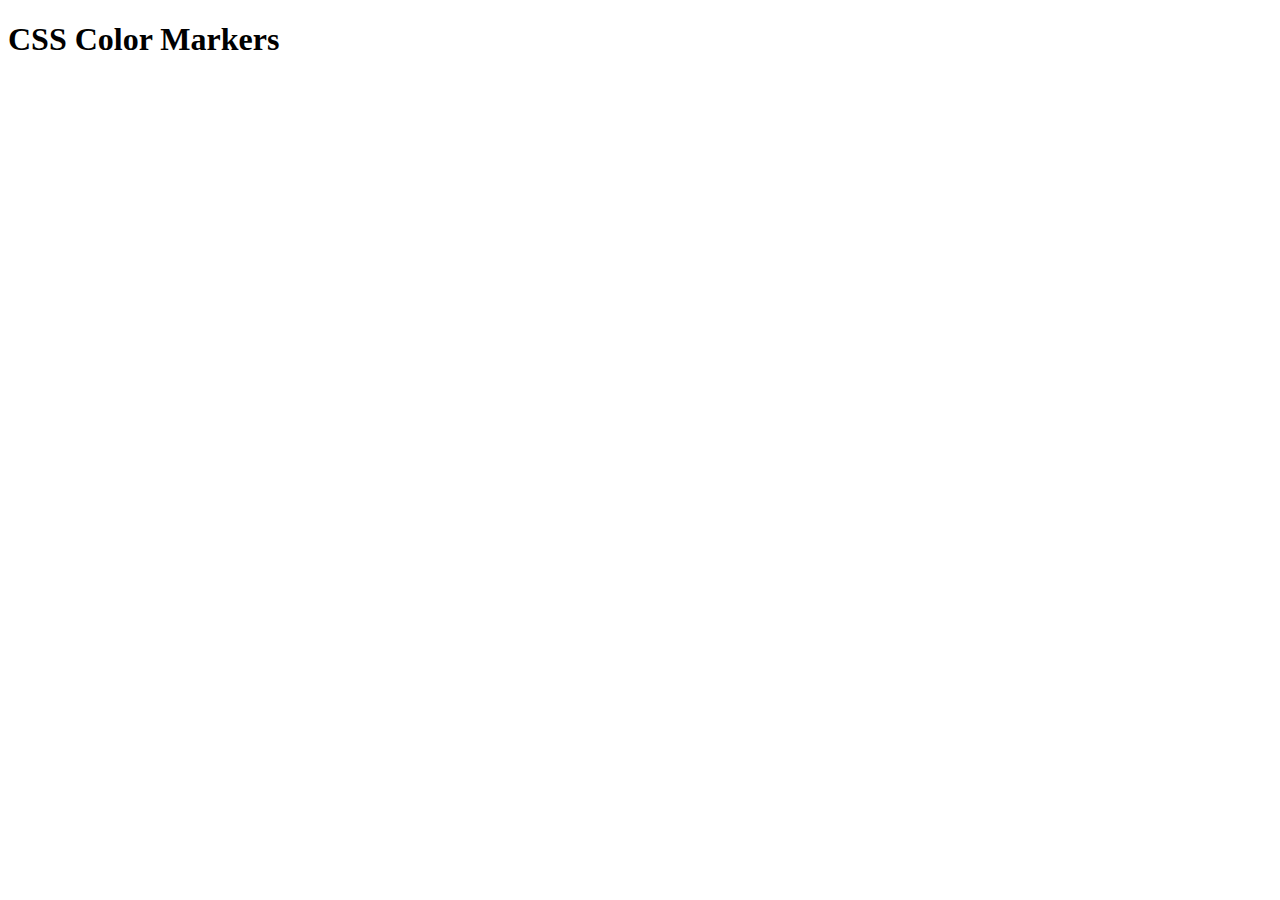
==== Responsive-Web-Design/Learn CSS Colors by building a Set of colored Markers/index.html @ 50228688 "Comenzando" ====
<!DOCTYPE html>
<html lang="es">
<head>
    <meta charset="UTF-8">
    <meta name="viewport" content="width=device-width, initial-scale=1.0">
    <title>Colored Markers</title>
    <link rel="stylesheet" href="styles.css">
</head>
<body>
    <h1>CSS Color Markers</h1>
</body>
</html>
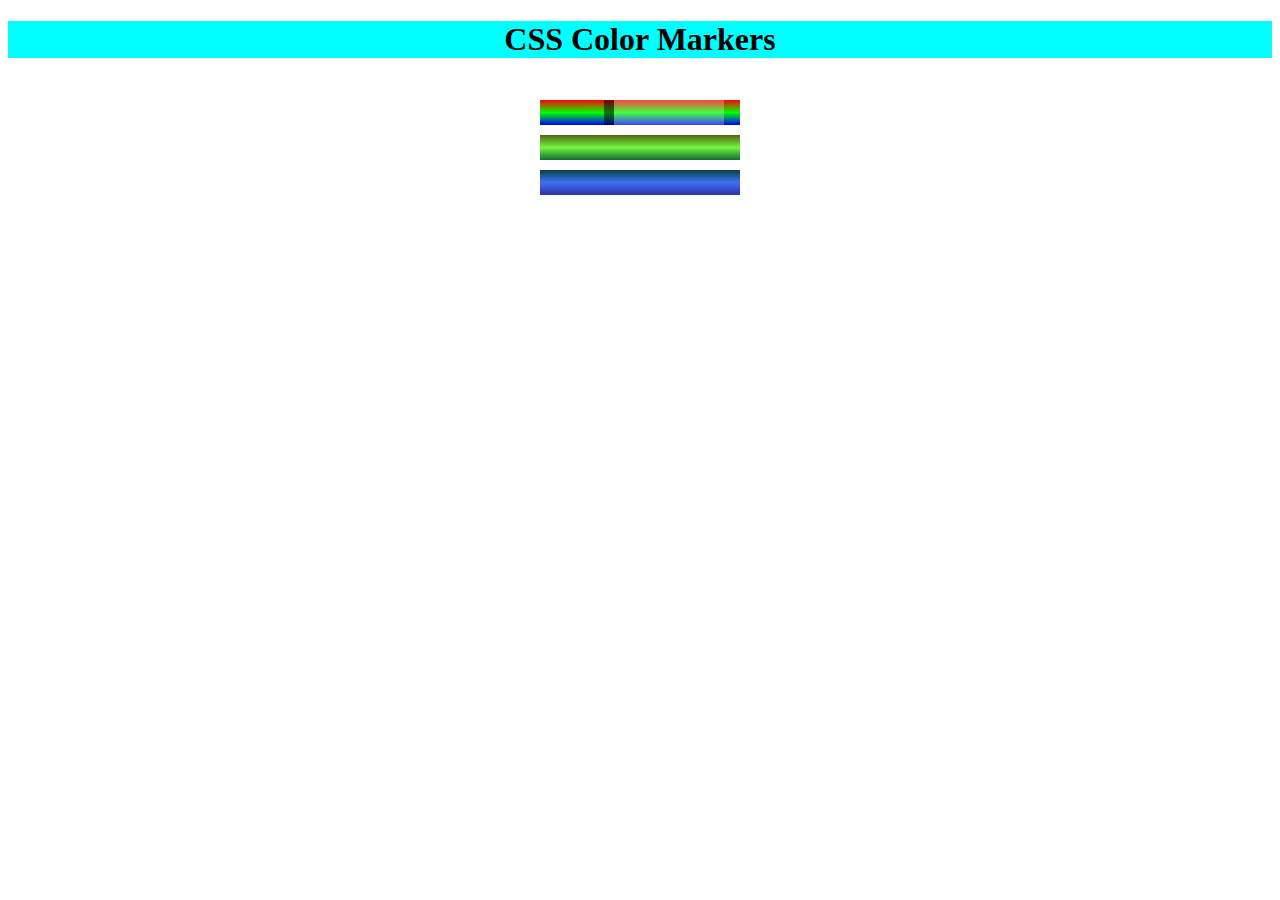
==== commit 26f6758a: "idk" ====
--- a/Responsive-Web-Design/Learn CSS Colors by building a Set of colored Markers/index.html
+++ b/Responsive-Web-Design/Learn CSS Colors by building a Set of colored Markers/index.html
@@ -8,5 +8,16 @@
 </head>
 <body>
     <h1>CSS Color Markers</h1>
+    <div class="container">
+        <!--Múltiples clases pueden ser añadidas a un elemento listándolas en el atributo class y separándolas con un espacio.-->
+        <div class="marker red">
+            <div class="cap"></div>
+            <div class="sleeve"></div>
+        </div>
+        <div class="marker green">
+        </div>
+        <div class="marker blue">
+        </div>
+    </div>
 </body>
 </html>--- a/Responsive-Web-Design/Learn CSS Colors by building a Set of colored Markers/styles.css
+++ b/Responsive-Web-Design/Learn CSS Colors by building a Set of colored Markers/styles.css
@@ -0,0 +1,39 @@
+h1 {
+  text-align: center;
+  background-color: rgb(0, 255, 255);
+}
+.marker {
+  height: 25px;
+  width: 200px;
+  margin: 10px auto;
+}
+.red {
+    background: linear-gradient( rgb(255, 0, 0), rgb(0, 255, 0), rgb(0, 0, 255));
+}
+.green {
+    background: linear-gradient( #55680D, #71F53E, #116C31);
+}
+.blue {
+    background: linear-gradient(hsl(186, 76%, 16%), hsl(223, 90%, 60%), hsl(240, 56%, 42%));
+}
+/*Hay dos modelos principales de colores: el modelo aditivo RGB (rojo, verde, azul) utilizado en dispositivos electrónicos, y el modelo sustractivo CMYK (cian, magenta, amarillo, negro) utilizado para impresión.*/
+.container {
+    background-color: rgb(255, 255, 255);
+    padding: 10px 0;
+}
+.sleeve{
+    background-color: rgba(255, 255, 255, 50%);
+    width: 110px;
+    height: 25px;
+    opacity: 0.5;
+    border-left-width: 10px;
+    /*Los bordes tienen varios estilos para elegir. Puede ser una línea continua (solid) o discontinua (dashed), o incluso una línea punteada (dotted) si lo prefieres. Lo normal es que sean líneas continuas.*/
+    border-left-style: solid;
+}
+.cap {
+    width: 60px;
+    height: 25px;
+}
+.sleeve, .cap {
+    display: inline-block;
+}